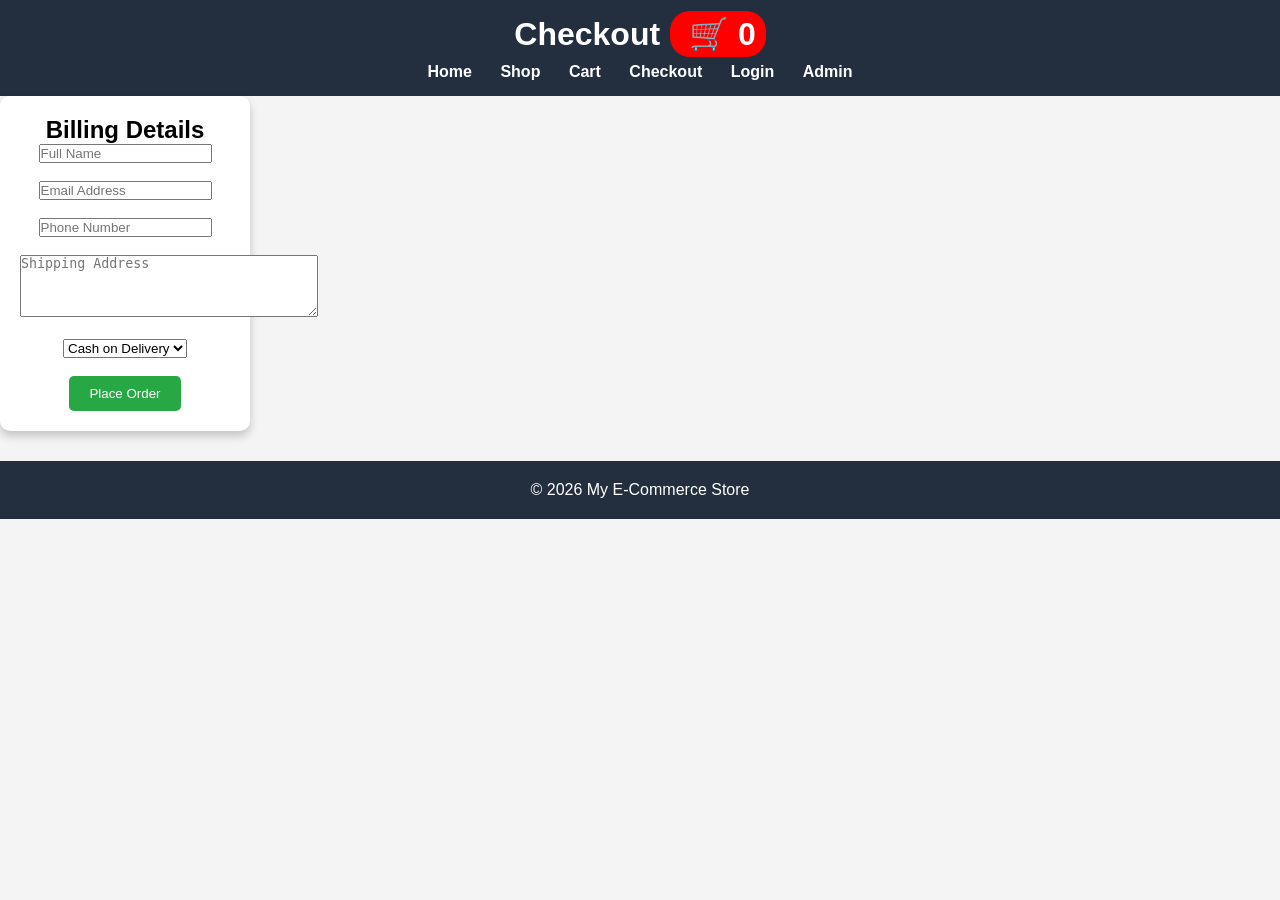
==== cheakout.html @ 2238d5cd "Add checkout.html for billing details form" ====
<!DOCTYPE html>
<html lang="en">
<head>
<meta charset="UTF-8">
<meta name="viewport" content="width=device-width, initial-scale=1.0">
<title>Checkout</title>
<link rel="stylesheet" href="style.css">
</head>

<body>

<header>
<h1>Checkout</h1>

<nav>
<a href="index.html">Home</a>
<a href="shop.html">Shop</a>
<a href="cart.html">Cart</a>
<a href="checkout.html">Checkout</a>
<a href="login.html">Login</a>
<a href="admin.html">Admin</a>
</nav>

</header>

<section class="product">

<h2>Billing Details</h2>

<form>

<input type="text" placeholder="Full Name" required><br><br>

<input type="email" placeholder="Email Address" required><br><br>

<input type="text" placeholder="Phone Number" required><br><br>

<textarea placeholder="Shipping Address" rows="4" cols="35"></textarea><br><br>

<select>
<option>Cash on Delivery</option>
<option>Credit Card</option>
<option>Debit Card</option>
<option>bKash</option>
<option>Nagad</option>
</select>

<br><br>

<button type="submit">Place Order</button>

</form>

</section>

<footer>
<p>© 2026 My E-Commerce Store</p>
</footer>

<script src="script.js"></script>

</body>
</html>
---- style.css ----
*{
    margin:0;
    padding:0;
    box-sizing:border-box;
}

body{
    font-family:Arial, sans-serif;
    background:#f4f4f4;
}

header{
    background:#232f3e;
    color:white;
    padding:15px;
    text-align:center;
}

nav{
    margin-top:10px;
}

nav a{
    color:white;
    text-decoration:none;
    margin:0 12px;
    font-weight:bold;
}

nav a:hover{
    color:#ff9900;
}

.hero{
    background:linear-gradient(135deg,#4facfe,#00f2fe);
    color:white;
    text-align:center;
    padding:80px 20px;
}

.hero h2{
    font-size:40px;
    margin-bottom:15px;
}

.hero p{
    font-size:20px;
    margin-bottom:20px;
}

.btn{
    display:inline-block;
    background:#ff9900;
    color:white;
    padding:12px 25px;
    border-radius:5px;
    text-decoration:none;
}

.btn:hover{
    background:#e68a00;
}

.products{
    display:flex;
    justify-content:center;
    flex-wrap:wrap;
    gap:20px;
    padding:40px;
}

.product{
    background:white;
    width:250px;
    border-radius:10px;
    text-align:center;
    padding:20px;
    box-shadow:0 5px 10px rgba(0,0,0,.2);
    transition:.3s;
}

.product:hover{
    transform:translateY(-8px);
}

.product img{
    width:100%;
    border-radius:8px;
}

.product h3{
    margin:15px 0;
}

.product button{
    background:#28a745;
    color:white;
    border:none;
    padding:10px 20px;
    border-radius:5px;
    cursor:pointer;
}

.product button:hover{
    background:#218838;
}

footer{
    background:#232f3e;
    color:white;
    text-align:center;
    padding:20px;
    margin-top:30px;
}

@media(max-width:768px){
    nav a{
        display:block;
        margin:10px;
    }

    .hero h2{
        font-size:28px;
    }

    .products{
        padding:20px;
    }
}
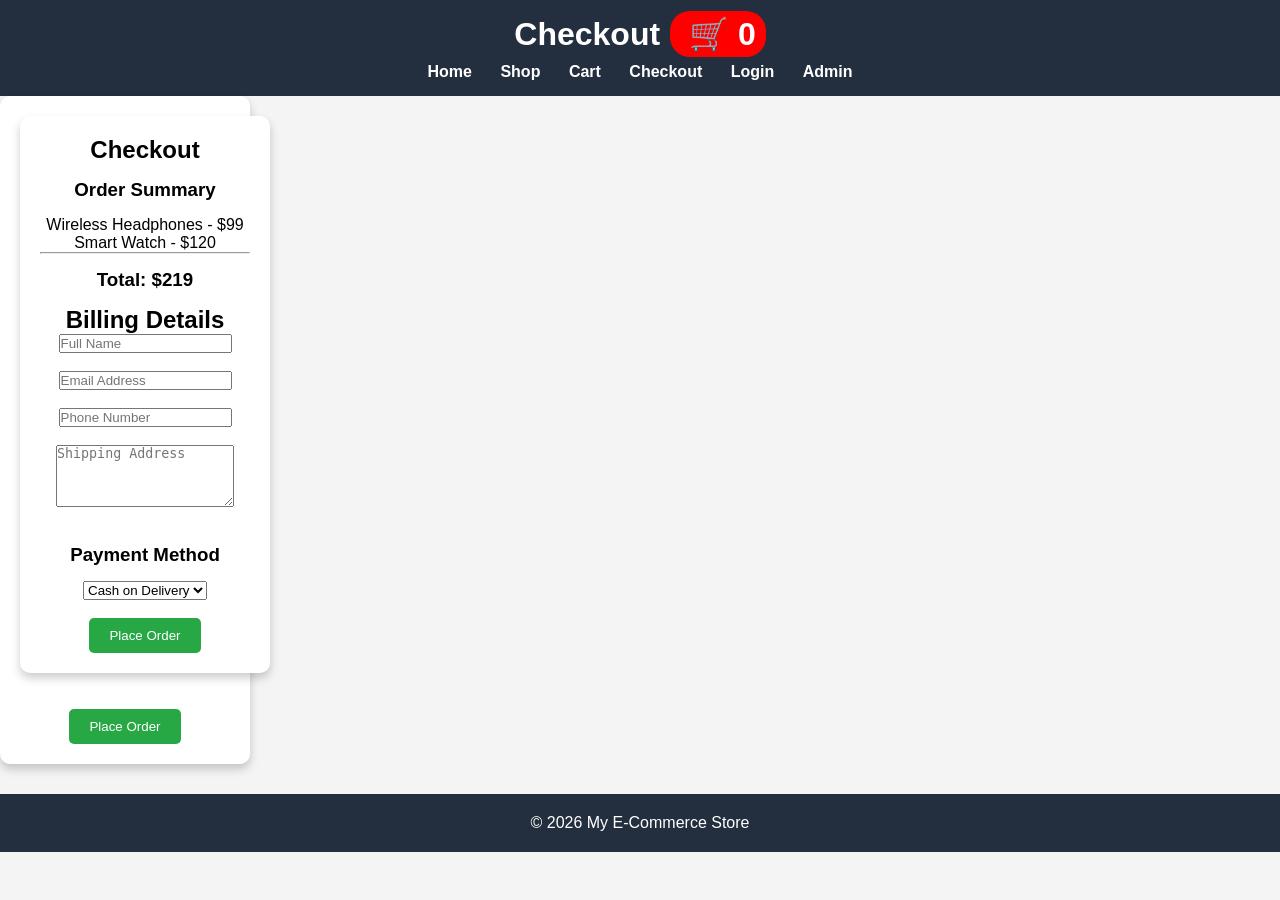
==== commit 6ebed9c5: "Update checkout page with order summary and payment options" ====
--- a/cheakout.html
+++ b/cheakout.html
@@ -25,6 +25,19 @@
 
 <section class="product">
 
+<section class="product">
+
+<h2>Checkout</h2>
+
+<h3>Order Summary</h3>
+
+<p>Wireless Headphones - $99</p>
+<p>Smart Watch - $120</p>
+
+<hr>
+
+<h3>Total: $219</h3>
+
 <h2>Billing Details</h2>
 
 <form>
@@ -35,14 +48,28 @@
 
 <input type="text" placeholder="Phone Number" required><br><br>
 
-<textarea placeholder="Shipping Address" rows="4" cols="35"></textarea><br><br>
+<textarea placeholder="Shipping Address" rows="4"></textarea>
+<br><br>
+
+<h3>Payment Method</h3>
 
 <select>
 <option>Cash on Delivery</option>
+<option>bKash</option>
+<option>Nagad</option>
 <option>Credit Card</option>
 <option>Debit Card</option>
-<option>bKash</option>
-<option>Nagad</option>
+</select>
+
+<br><br>
+
+<button type="submit">
+Place Order
+</button>
+
+</form>
+
+</section>
 </select>
 
 <br><br>
--- a/style.css
+++ b/style.css
@@ -29,6 +29,16 @@
 
 nav a:hover{
     color:#ff9900;
+}
+
+.slider{
+    position:relative;
+}
+
+.slider img{
+    width:100%;
+    height:400px;
+    object-fit:cover;
 }
 
 .hero{
@@ -127,3 +137,17 @@
         padding:20px;
     }
 }
+/* Image Slider */
+.slider{
+    width:100%;
+    overflow:hidden;
+    margin-bottom:20px;
+}
+
+.slider img{
+    width:100%;
+    height:400px;
+    object-fit:cover;
+    display:block;
+    border-radius:10px;
+}
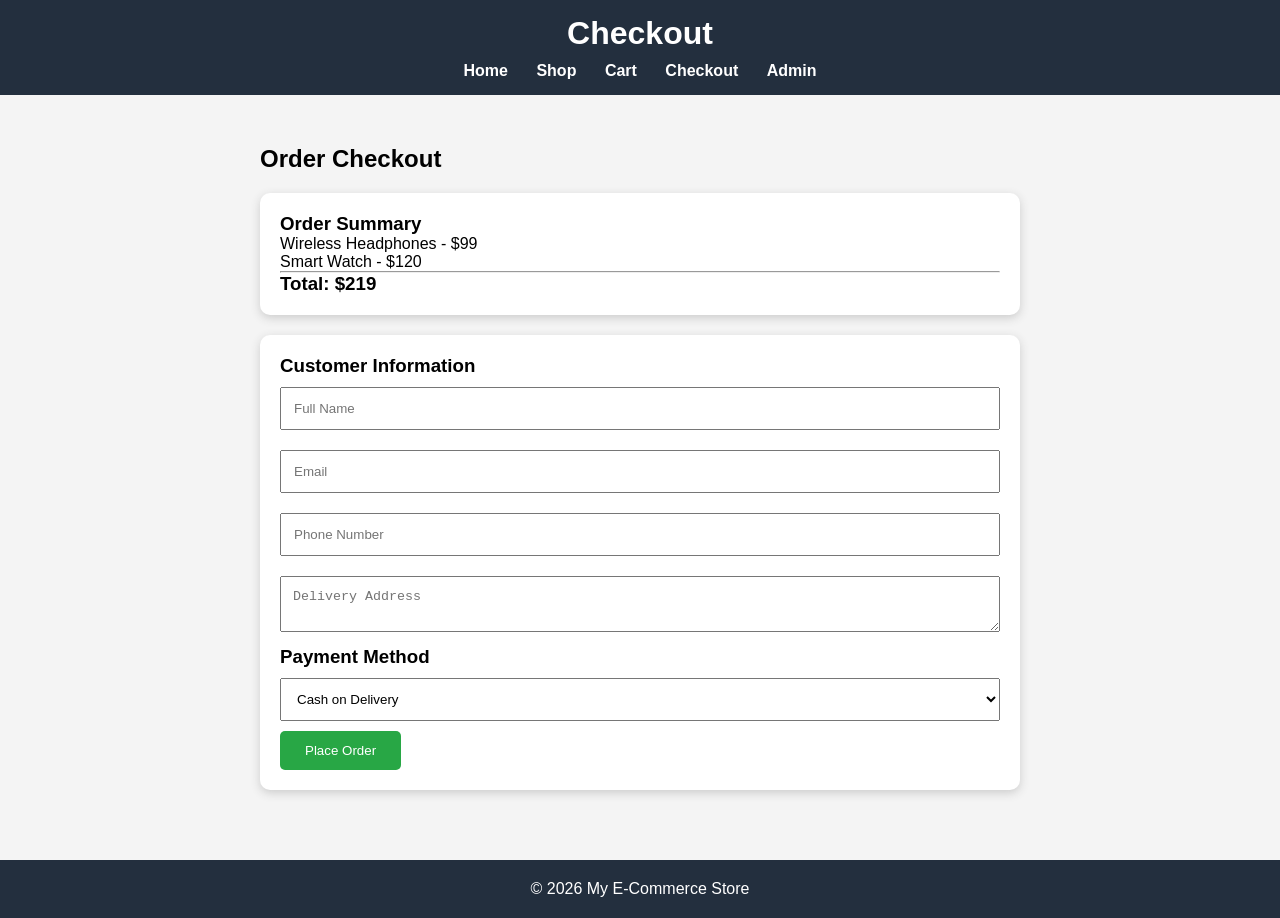
==== commit 73f1bf4f: "Refactor checkout page structure and content" ====
--- a/cheakout.html
+++ b/cheakout.html
@@ -1,15 +1,20 @@
 <!DOCTYPE html>
 <html lang="en">
+
 <head>
 <meta charset="UTF-8">
 <meta name="viewport" content="width=device-width, initial-scale=1.0">
+
 <title>Checkout</title>
+
 <link rel="stylesheet" href="style.css">
+
 </head>
 
 <body>
 
 <header>
+
 <h1>Checkout</h1>
 
 <nav>
@@ -17,17 +22,17 @@
 <a href="shop.html">Shop</a>
 <a href="cart.html">Cart</a>
 <a href="checkout.html">Checkout</a>
-<a href="login.html">Login</a>
 <a href="admin.html">Admin</a>
 </nav>
 
 </header>
 
-<section class="product">
 
-<section class="product">
+<section class="checkout">
 
-<h2>Checkout</h2>
+<h2>Order Checkout</h2>
+
+<div class="order-box">
 
 <h3>Order Summary</h3>
 
@@ -38,18 +43,23 @@
 
 <h3>Total: $219</h3>
 
-<h2>Billing Details</h2>
+</div>
+
+
+<div class="form-box">
+
+<h3>Customer Information</h3>
 
 <form>
 
-<input type="text" placeholder="Full Name" required><br><br>
+<input type="text" placeholder="Full Name" required>
 
-<input type="email" placeholder="Email Address" required><br><br>
+<input type="email" placeholder="Email" required>
 
-<input type="text" placeholder="Phone Number" required><br><br>
+<input type="text" placeholder="Phone Number" required>
 
-<textarea placeholder="Shipping Address" rows="4"></textarea>
-<br><br>
+<textarea placeholder="Delivery Address"></textarea>
+
 
 <h3>Payment Method</h3>
 
@@ -57,11 +67,9 @@
 <option>Cash on Delivery</option>
 <option>bKash</option>
 <option>Nagad</option>
-<option>Credit Card</option>
-<option>Debit Card</option>
+<option>Card Payment</option>
 </select>
 
-<br><br>
 
 <button type="submit">
 Place Order
@@ -69,22 +77,15 @@
 
 </form>
 
-</section>
-</select>
-
-<br><br>
-
-<button type="submit">Place Order</button>
-
-</form>
+</div>
 
 </section>
+
 
 <footer>
 <p>© 2026 My E-Commerce Store</p>
 </footer>
 
-<script src="script.js"></script>
 
 </body>
 </html>
--- a/style.css
+++ b/style.css
@@ -151,3 +151,34 @@
     display:block;
     border-radius:10px;
 }
+.checkout{
+    max-width:800px;
+    margin:30px auto;
+    padding:20px;
+}
+
+.order-box,
+.form-box{
+    background:white;
+    padding:20px;
+    margin:20px 0;
+    border-radius:10px;
+    box-shadow:0 3px 10px #ccc;
+}
+
+input,
+textarea,
+select{
+    width:100%;
+    padding:12px;
+    margin:10px 0;
+}
+
+button{
+    background:#28a745;
+    color:white;
+    border:none;
+    padding:12px 25px;
+    border-radius:5px;
+    cursor:pointer;
+}
